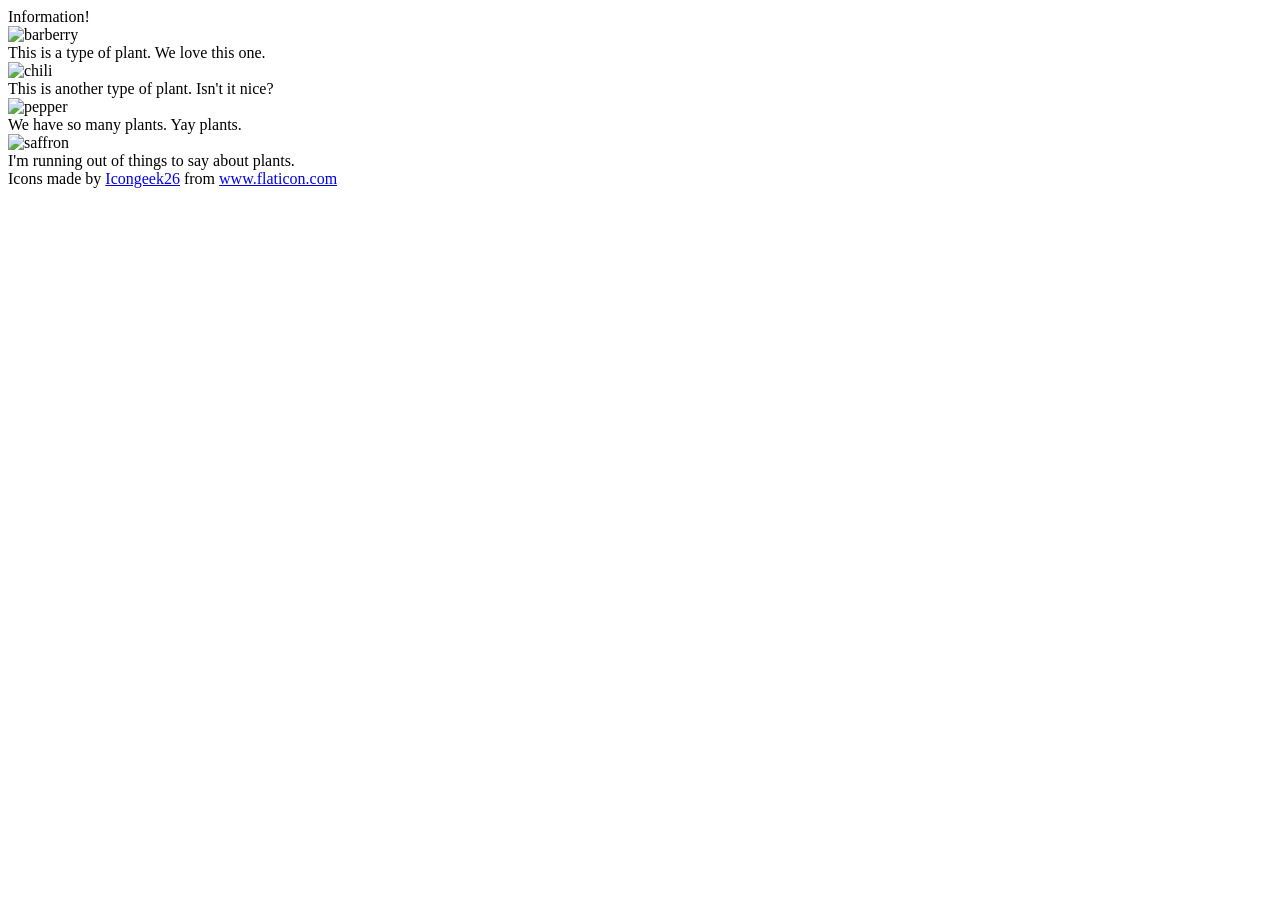
==== foundations/flex/04-flex-information/index.html @ 959942d3 "created content container" ====
<!DOCTYPE html>
<html lang="en">
  <head>
    <meta charset="UTF-8">
    <meta http-equiv="X-UA-Compatible" content="IE=edge">
    <meta name="viewport" content="width=device-width, initial-scale=1.0">
    <title>Information</title>
    <link rel="stylesheet" href="style.css">
  </head>
  <body>
    <div class="content">
      <div class="title">Information!</div>
      <img src="./images/barberry.png" alt="barberry">
      <div class="text">This is a type of plant. We love this one.</div>

      <img src="./images/chilli.png" alt="chili">
      <div class="text">This is another type of plant. Isn't it nice?</div>

      <img src="./images/pepper.png" alt="pepper">
      <div class="text">We have so many plants. Yay plants.</div>

      <img src="./images/saffron.png" alt="saffron">
      <div class="text">I'm running out of things to say about plants.</div>
    </div>


    <!-- disregard this section, it's here to give attribution to the creator of these icons -->
    <div class="footer">
      <div>Icons made by <a href="https://www.flaticon.com/authors/icongeek26" title="Icongeek26">Icongeek26</a> from <a href="https://www.flaticon.com/" title="Flaticon">www.flaticon.com</a></div>
    </div>
  </body>
</html>
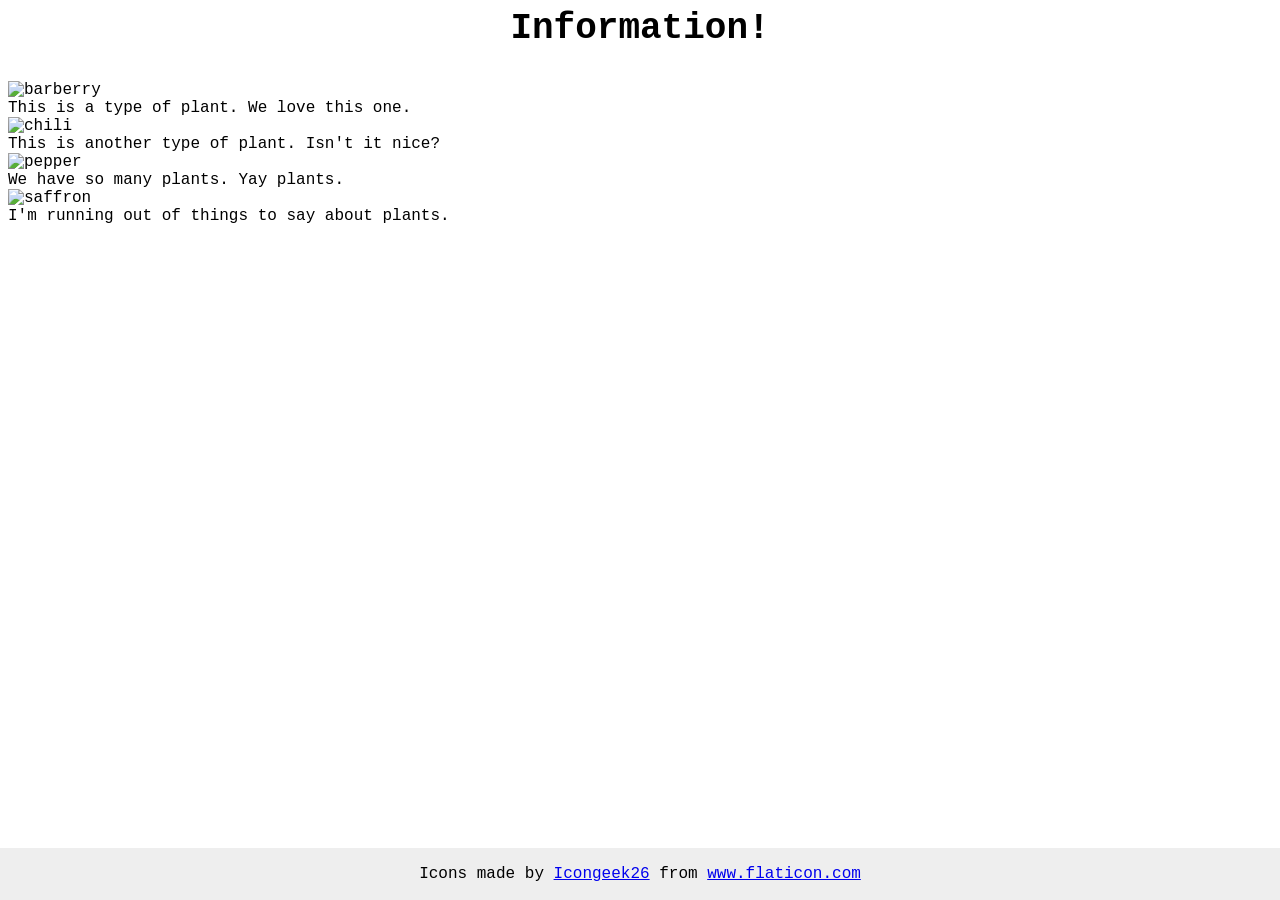
==== commit 702ed024: "addde margin between title and items" ====
--- a/foundations/flex/04-flex-information/index.html
+++ b/foundations/flex/04-flex-information/index.html
@@ -8,21 +8,22 @@
     <link rel="stylesheet" href="style.css">
   </head>
   <body>
-    <div class="content">
+    <div class="content">      
       <div class="title">Information!</div>
-      <img src="./images/barberry.png" alt="barberry">
-      <div class="text">This is a type of plant. We love this one.</div>
+      <div class="items">
+        <img src="./images/barberry.png" alt="barberry">
+        <div class="text">This is a type of plant. We love this one.</div>
 
-      <img src="./images/chilli.png" alt="chili">
-      <div class="text">This is another type of plant. Isn't it nice?</div>
+        <img src="./images/chilli.png" alt="chili">
+        <div class="text">This is another type of plant. Isn't it nice?</div>
 
-      <img src="./images/pepper.png" alt="pepper">
-      <div class="text">We have so many plants. Yay plants.</div>
+        <img src="./images/pepper.png" alt="pepper">
+        <div class="text">We have so many plants. Yay plants.</div>
 
-      <img src="./images/saffron.png" alt="saffron">
-      <div class="text">I'm running out of things to say about plants.</div>
+        <img src="./images/saffron.png" alt="saffron">
+        <div class="text">I'm running out of things to say about plants.</div>
+      </div>
     </div>
-
 
     <!-- disregard this section, it's here to give attribution to the creator of these icons -->
     <div class="footer">
--- a/foundations/flex/04-flex-information/style.css
+++ b/foundations/flex/04-flex-information/style.css
@@ -0,0 +1,33 @@
+body {
+  font-family: 'Courier New', Courier, monospace;
+}
+
+img {
+  width: 100px;
+  height: 100px;
+}
+
+.title {
+  font-size: 36px;
+  font-weight: 900;
+  align-self: center;
+  margin-bottom: 32px;
+}
+
+.content{
+  display : flex;
+  flex-direction: column;
+}
+
+/* do not edit this footer */
+.footer {
+  position: fixed;
+  bottom: 0;
+  left: 0;
+  right: 0;
+  height: 52px;
+  display: flex;
+  align-items: center;
+  justify-content: center;
+  background: #eee;
+}
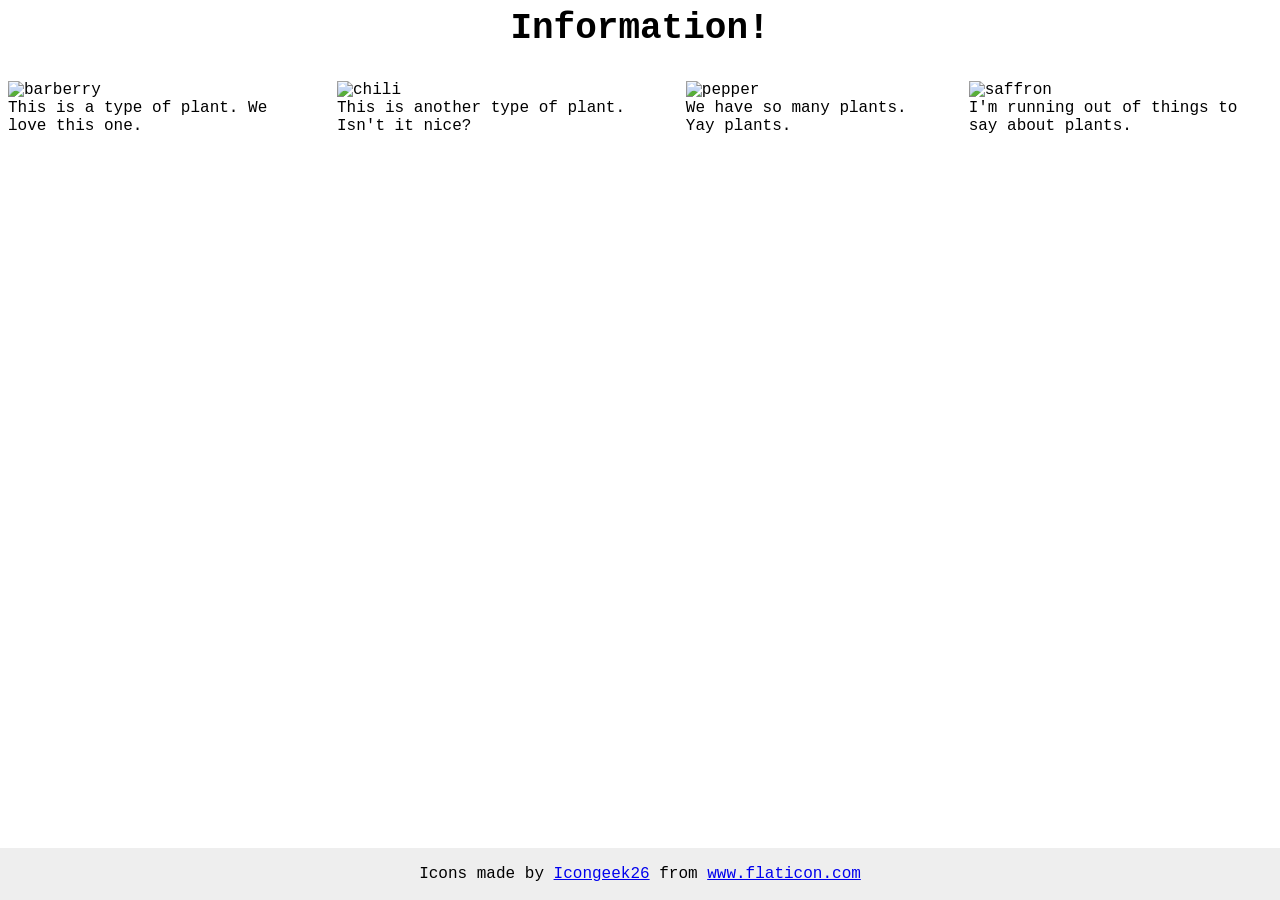
==== commit b82a89e9: "created containers for each items" ====
--- a/foundations/flex/04-flex-information/index.html
+++ b/foundations/flex/04-flex-information/index.html
@@ -11,17 +11,22 @@
     <div class="content">      
       <div class="title">Information!</div>
       <div class="items">
-        <img src="./images/barberry.png" alt="barberry">
-        <div class="text">This is a type of plant. We love this one.</div>
-
-        <img src="./images/chilli.png" alt="chili">
-        <div class="text">This is another type of plant. Isn't it nice?</div>
-
-        <img src="./images/pepper.png" alt="pepper">
-        <div class="text">We have so many plants. Yay plants.</div>
-
-        <img src="./images/saffron.png" alt="saffron">
-        <div class="text">I'm running out of things to say about plants.</div>
+        <div class="barberry">
+          <img src="./images/barberry.png" alt="barberry">
+          <div class="text">This is a type of plant. We love this one.</div>
+        </div>
+        <div class="chilli">
+          <img src="./images/chilli.png" alt="chili">
+          <div class="text">This is another type of plant. Isn't it nice?</div>
+        </div>
+        <div class="pepper">
+           <img src="./images/pepper.png" alt="pepper">
+          <div class="text">We have so many plants. Yay plants.</div>
+        </div>
+        <div class="saffron">
+          <img src="./images/saffron.png" alt="saffron">
+          <div class="text">I'm running out of things to say about plants.</div>
+        </div>
       </div>
     </div>
 
--- a/foundations/flex/04-flex-information/style.css
+++ b/foundations/flex/04-flex-information/style.css
@@ -19,6 +19,12 @@
   flex-direction: column;
 }
 
+.items{
+  align-self: center;
+  gap: 52px;
+  display: flex;
+}
+
 /* do not edit this footer */
 .footer {
   position: fixed;
